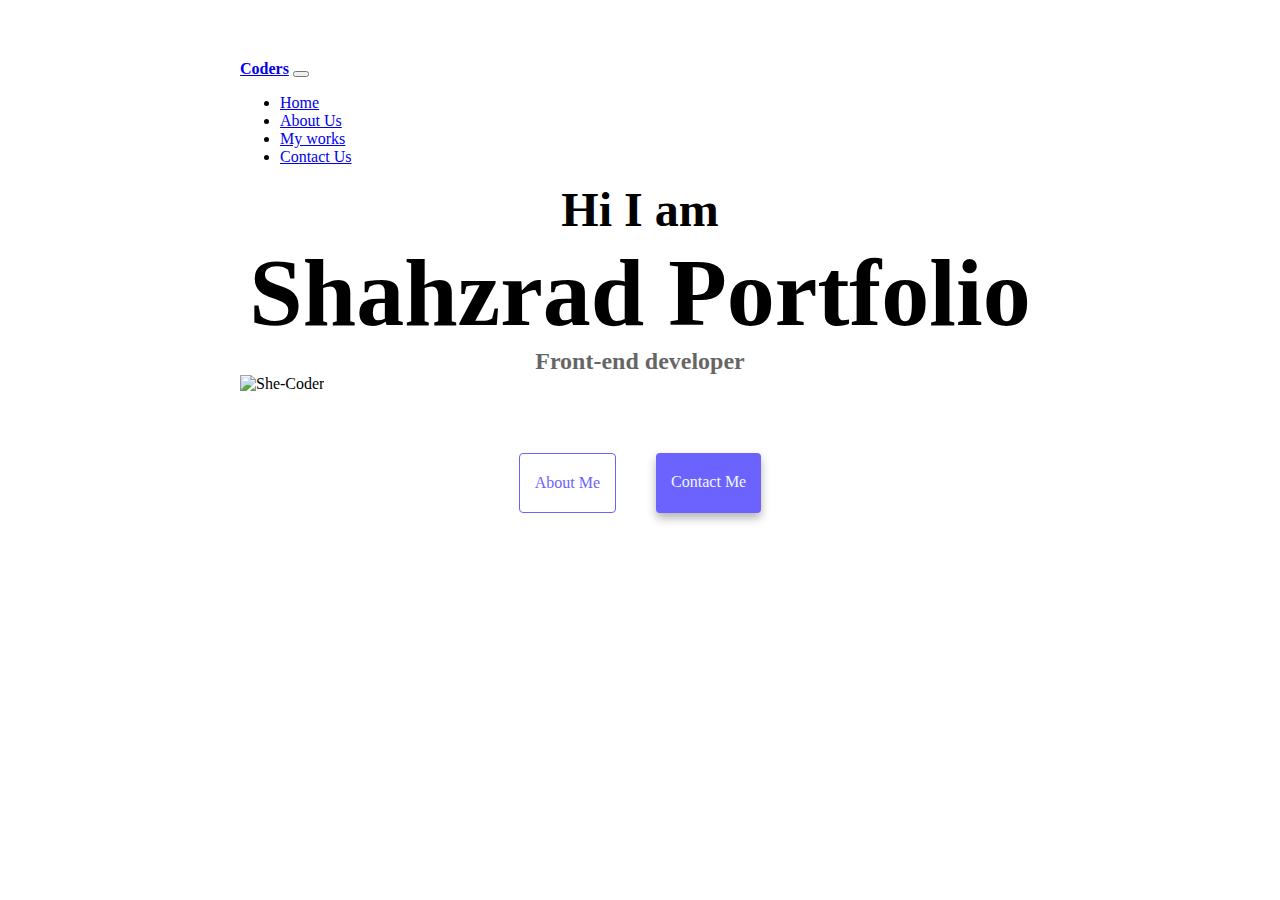
==== index.html @ 8f73186f "Add CSS and Html to portfolio" ====
<!DOCTYPE html>
<html lang="en">
  <head>
    <meta charset="UTF-8" />
    <meta http-equiv="X-UA-Compatible" content="IE=edge" />
    <meta name="viewport" content="width=device-width, initial-scale=1.0" />
    <title>Portfolio</title>
    <link
      href="https://cdn.jsdelivr.net/npm/bootstrap@5.2.0-beta1/dist/css/bootstrap.min.css"
      rel="stylesheet"
      integrity="sha384-0evHe/X+R7YkIZDRvuzKMRqM+OrBnVFBL6DOitfPri4tjfHxaWutUpFmBp4vmVor"
      crossorigin="anonymous"
    />
    <script
      src="https://cdn.jsdelivr.net/npm/bootstrap@5.2.0-beta1/dist/js/bootstrap.bundle.min.js"
      integrity="sha384-pprn3073KE6tl6bjs2QrFaJGz5/SUsLqktiwsUTF55Jfv3qYSDhgCecCxMW52nD2"
      crossorigin="anonymous"
    ></script>
    <link rel="stylesheet" href="style.css" />
  </head>
  <body>
    <nav class="navbar navbar-expand-lg bg-body-tertiary">
      <div class="container-fluid">
        <a class="navbar-brand" href="menu.html"
          ><img
            src="https://png.pngtree.com/png-vector/20190927/ourlarge/pngtree-computer-icon-png-image_1748799.jpg"
            alt=""
            class="logo"
          /><strong>Coders</strong></a
        >
        <button
          class="navbar-toggler"
          type="button"
          data-bs-toggle="collapse"
          data-bs-target="#navbarNav"
          aria-controls="navbarNav"
          aria-expanded="false"
          aria-label="Toggle navigation"
        >
          <span class="navbar-toggler-icon"></span>
        </button>
        <div class="collapse navbar-collapse" id="navbarNav">
          <ul class="navbar-nav">
            <li class="nav-item">
              <a class="nav-link active" aria-current="page" href="menu.html"
                >Home</a
              >
            </li>
            <li class="nav-item">
              <a class="nav-link" href="index.html">About Us</a>
            </li>
             <li class="nav-item">
              <a class="nav-link" href="menu.html">My works</a>
            </li>
            <li class="nav-item">
              <a class="nav-link" href="about.html#contact">Contact Us</a>
            </li>
            
          </ul>
        </div>
      </div>
    </nav>

    <div class="row">
      <div class="col-md-6">
        <h2>Hi I am</h2>
        <h1>Shahzrad Portfolio</h1>
        <h3>Front-end developer</h3>
      </div>
      <div class="col-md-6">
        <img
          src="https://www.freepik.com/free-vector/colorful-illustration-female-programmer-working_5483075.htm#query=female%20programmer&position=8&from_view=keyword"
          class="img-fluid p-2 border"
          alt="She-Coder"
        />
      </div>
    </div>

    <div class="button">
      <a class="about-link" href="about.html#contact">about me</a>

      <a class="contact-link" href="about.html">contact me</a>
    </div>
  </body>
</html>
---- style.css ----
:root {
  --primary-color: #6c63ff;
  --secondary-color: #f5f2fe;
  --box-shadow: 0 5px 10px rgba(0, 0, 0, 0.3);
  --border-color: rgb(180, 110, 180);
  --third-color: #fff;
}

.logo {
  max-width: 100px;
}

.container img {
  max-width: 100%;

  height: auto;
  background-color: var(--secondary-color);
  border-radius: 40px;
}
.about-img img {
  max-height: auto;
  max-width: 200px;
}

.seting {
  display: flex;
  justify-content: space-around;
}
.paragh {
  border: 1px solid var(--border-color);
  flex: 1;
  padding: 20px;
  margin: 20px;
  background: var(--secondary-color);
  padding: 20px;
  border-radius: 4px;
  font-size: 18px;
  line-height: 1.5;
  text-align: center;
}
.norm-p p {
  border: 1px solid var(--third-color);
  flex: 1;
  padding: 20px;
  margin: 20px;
  background: var(--third-color);
  padding: 20px;
  border-radius: 4px;
  font-size: 18px;
  color: rgb(229, 100, 126);
  line-height: 1.5;
  text-align: center;
}
p {
  border: 1px solid var(--border-color);
  flex: 1;
  padding: 20px;
  margin: 20px;
  background: var(--secondary-color);
  padding: 20px;
  border-radius: 4px;
  font-size: 18px;
  line-height: 1.5;
  text-align: center;
}

body {
  margin: 60px auto;
  max-width: 800px;
}
h2 {
  font-size: 48px;
}
h1 {
  font-size: 96px;
}
h3 {
  font-size: 24px;
  opacity: 0.6;
}
h1,
h2,
h3 {
  text-align: center;
  margin: 0;
}
.button {
  display: flex;
  margin-top: 40px;
  justify-content: center;
}
.button a {
  margin: 20px;
  text-decoration: none;
  text-transform: capitalize;
  border-radius: 4px;
  padding: 20px 15px;
}
.about-link {
  color: var(--primary-color);
  border: 1px solid var(--primary-color);
}

.contact-fonts {
  font-size: 55px;
  margin: 20px auto;
}
.contact-link {
  box-shadow: var(--box-shadow);
  background: var(--primary-color);
  color: aliceblue;
}
.home-link {
  display: block;
  text-align: center;
  font-size: 23px;
  color: var(--primary-color);
}
.email-link {
  display: flex;
  justify-content: center;
  color: var(--primary-color);
  font-size: 28px;
  text-decoration: none;
}
.third-img {
  margin-top: 75px;
}
.second-img {
  margin-top: 80px;
}
.first-img {
  margin-top: 135px;
}
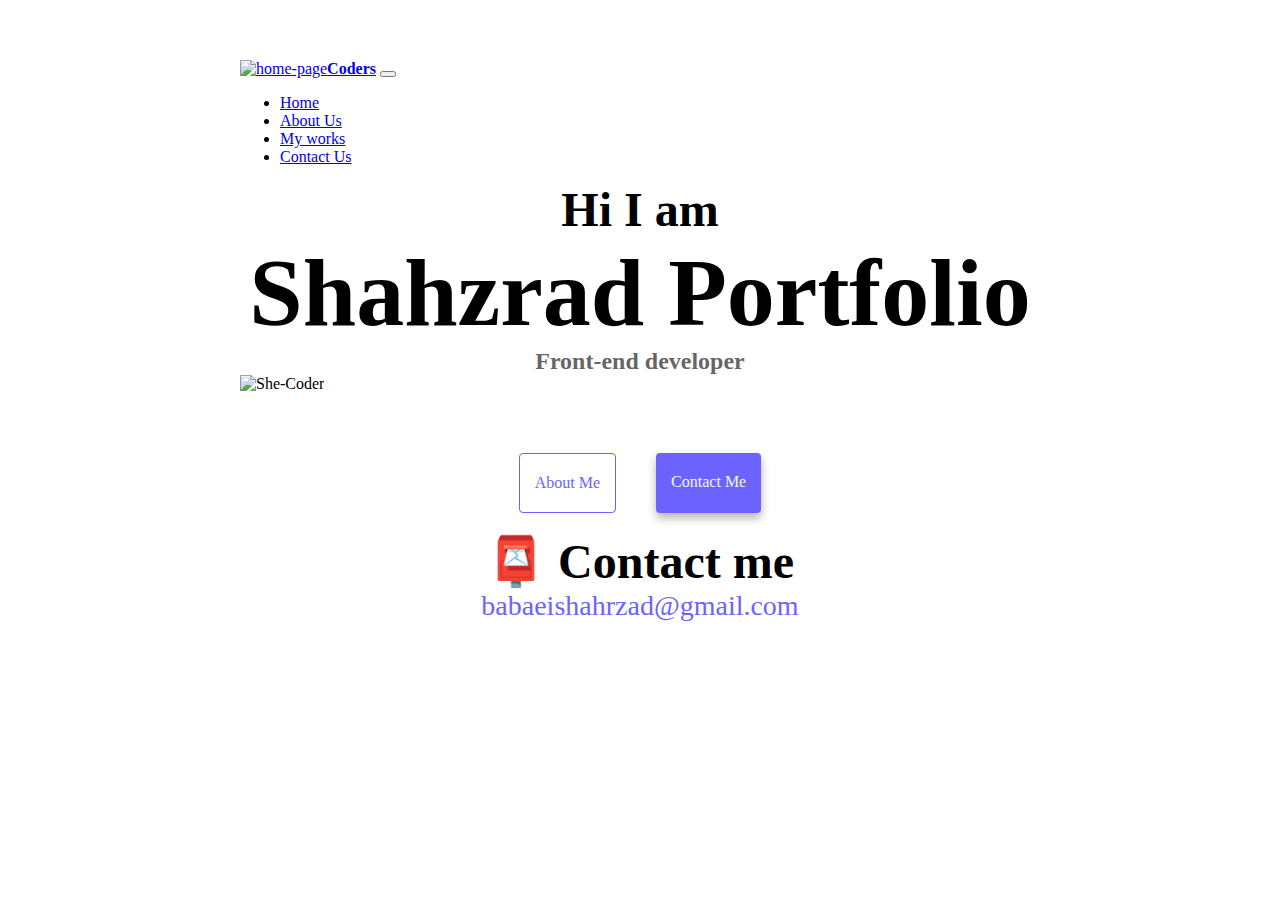
==== commit 034516ec: "seo checked" ====
--- a/index.html
+++ b/index.html
@@ -21,10 +21,10 @@
   <body>
     <nav class="navbar navbar-expand-lg bg-body-tertiary">
       <div class="container-fluid">
-        <a class="navbar-brand" href="menu.html"
+        <a class="navbar-brand" href="work.html"
           ><img
             src="https://png.pngtree.com/png-vector/20190927/ourlarge/pngtree-computer-icon-png-image_1748799.jpg"
-            alt=""
+            alt="home-page"
             class="logo"
           /><strong>Coders</strong></a
         >
@@ -42,20 +42,25 @@
         <div class="collapse navbar-collapse" id="navbarNav">
           <ul class="navbar-nav">
             <li class="nav-item">
-              <a class="nav-link active" aria-current="page" href="menu.html"
+              <a class="nav-link active" aria-current="page" href="work.html"
                 >Home</a
               >
             </li>
             <li class="nav-item">
-              <a class="nav-link" href="index.html">About Us</a>
-            </li>
-             <li class="nav-item">
-              <a class="nav-link" href="menu.html">My works</a>
+              <a class="nav-link" href="index.html" title="about-me"
+                >About Us</a
+              >
             </li>
             <li class="nav-item">
-              <a class="nav-link" href="about.html#contact">Contact Us</a>
+              <a class="nav-link" href="about.html" title="my-works"
+                >My works</a
+              >
             </li>
-            
+            <li class="nav-item">
+              <a class="nav-link" href="contact.html" title="contact-me"
+                >Contact Us</a
+              >
+            </li>
           </ul>
         </div>
       </div>
@@ -69,7 +74,7 @@
       </div>
       <div class="col-md-6">
         <img
-          src="https://www.freepik.com/free-vector/colorful-illustration-female-programmer-working_5483075.htm#query=female%20programmer&position=8&from_view=keyword"
+          src="https://img.freepik.com/free-vector/colorful-illustration-female-programmer-working_23-2148277397.jpg?w=740&t=st=1675114889~exp=1675115489~hmac=359bd442e124eebfe736ff9ac08e7e60623e15806b149a2f426dcf1a4924c09e"
           class="img-fluid p-2 border"
           alt="She-Coder"
         />
@@ -77,9 +82,22 @@
     </div>
 
     <div class="button">
-      <a class="about-link" href="about.html#contact">about me</a>
+      <a class="about-link" href="index.html#contact" title="about-me"
+        >about me</a
+      >
 
-      <a class="contact-link" href="about.html">contact me</a>
+      <a class="contact-link" href="contact.html" title="contact-me"
+        >contact me</a
+      >
+    </div>
+    <div id="contact">
+      <h2>📮 Contact me</h2>
+      <a
+        class="email-link"
+        href="mailto:babaeishahrzad@gmail.com"
+        title="my-email💻☎📧"
+        >babaeishahrzad@gmail.com</a
+      >
     </div>
   </body>
 </html>
--- a/style.css
+++ b/style.css
@@ -132,3 +132,21 @@
 .first-img {
   margin-top: 135px;
 }
+@media (max-width: 576px) {
+  h1 {
+    font-size: 48px;
+    line-height: 1.5;
+  }
+  h2 {
+    font-size: 32px;
+    text-align: center;
+  }
+  p {
+    text-align: center;
+  }
+  .project-link {
+    display: block;
+    text-align: center;
+    margin: 0 20px;
+  }
+}
